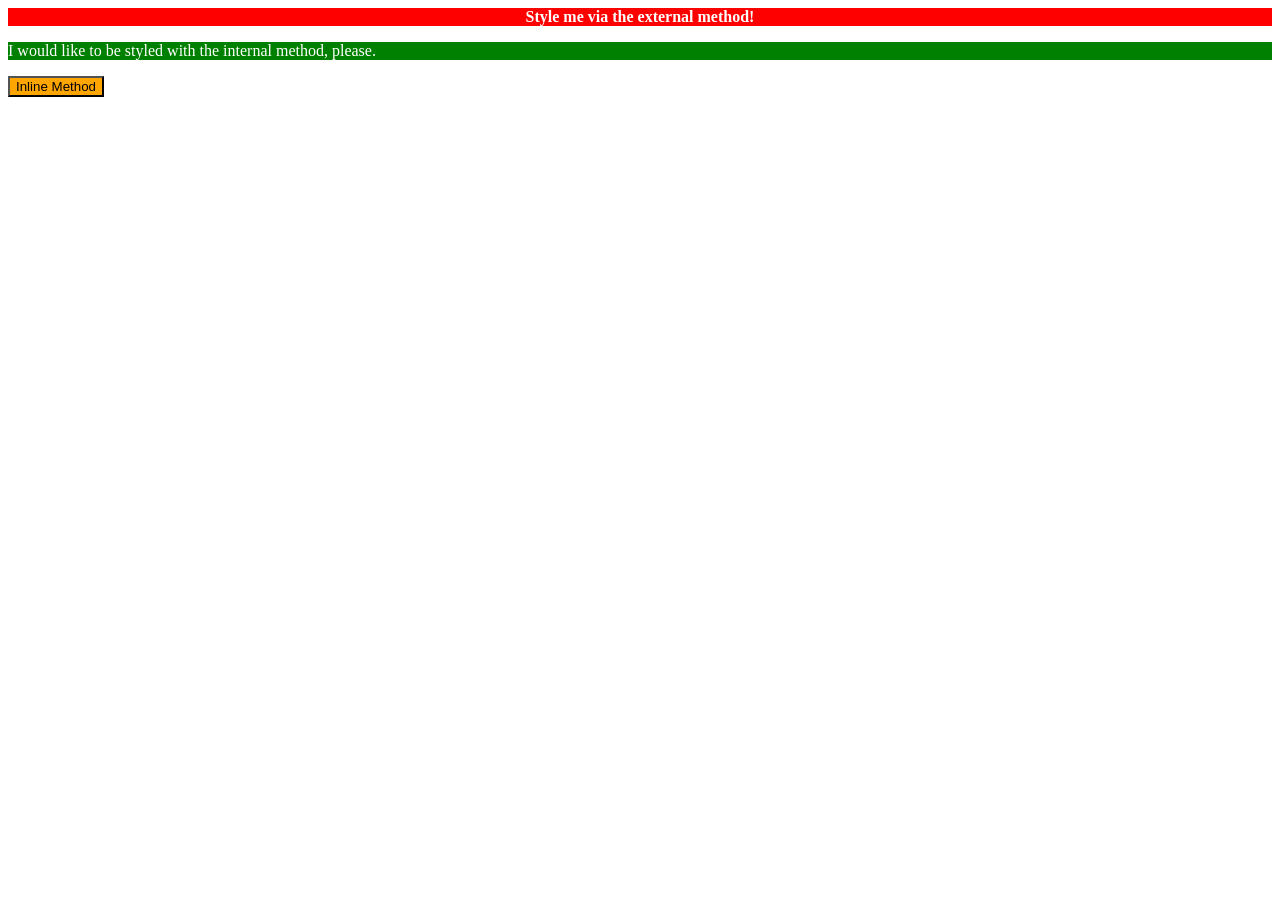
==== foundations/intro-to-css/01-css-methods/index.html @ 34e9ad29 "Done 2 exercises" ====
<!DOCTYPE html>
<html lang="en">
  <head>
    <style>
      p {
        color: white;
        background-color: green;
        font-size: 18;
      }
    </style>
    <link rel="stylesheet" href="styles.css">
    <meta charset="UTF-8">
    <meta http-equiv="X-UA-Compatible" content="IE=edge">
    <meta name="viewport" content="width=device-width, initial-scale=1.0">
    <title>Methods for Adding CSS</title>
  </head>
  <body>
    <div>Style me via the external method!</div>
    <p>I would like to be styled with the internal method, please.</p>
    <button style="background-color: orange; font-size: 18;">Inline Method</button>
  </body>
</html>
---- foundations/intro-to-css/01-css-methods/styles.css ----
/* styles.css */

div {
    color: white;
    background-color: red;
    font-size: 32;
    text-align: center;
    font-weight: bold;
}
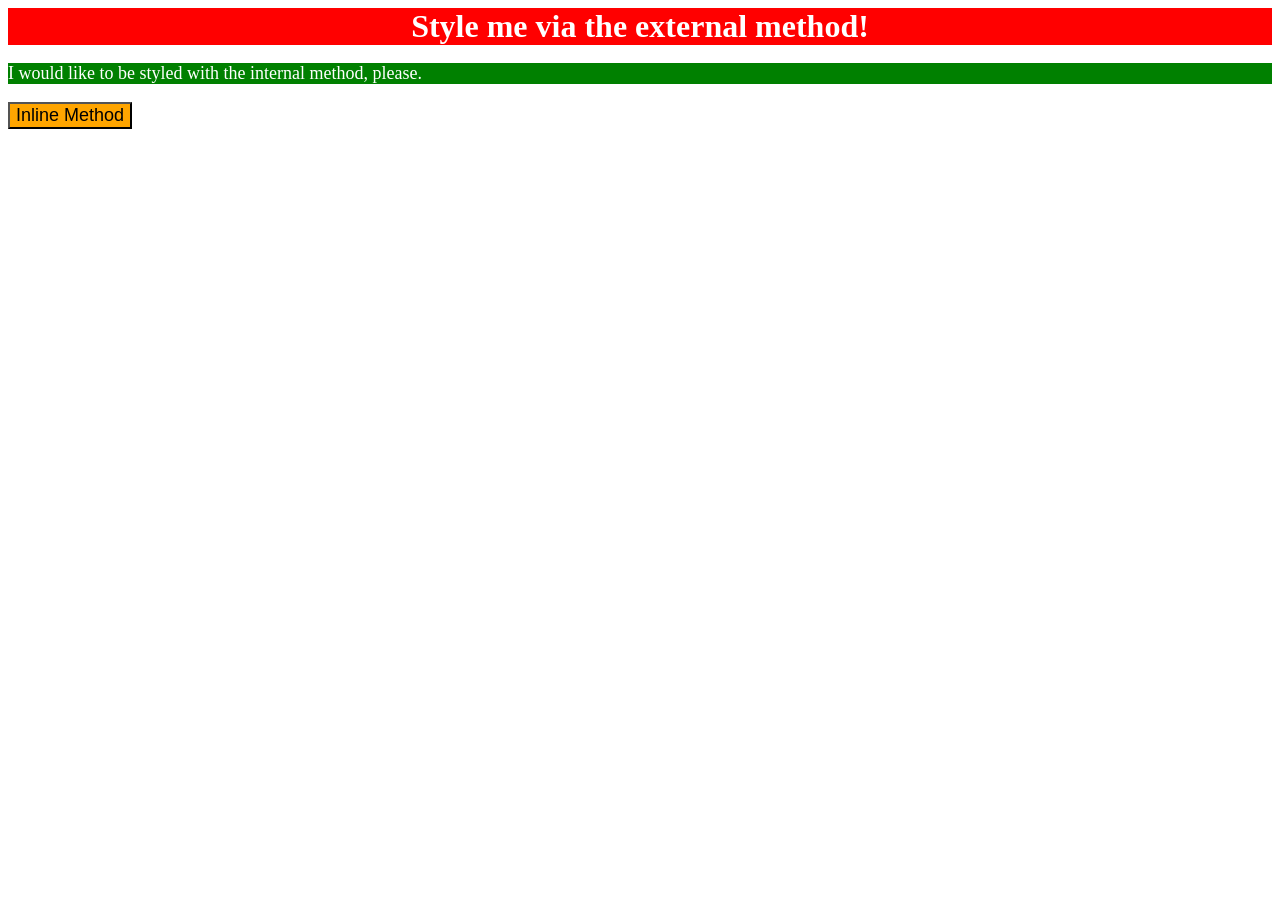
==== commit 153a4d34: "some done" ====
--- a/foundations/intro-to-css/01-css-methods/index.html
+++ b/foundations/intro-to-css/01-css-methods/index.html
@@ -1,22 +1,23 @@
 <!DOCTYPE html>
 <html lang="en">
   <head>
-    <style>
-      p {
-        color: white;
-        background-color: green;
-        font-size: 18;
-      }
-    </style>
-    <link rel="stylesheet" href="styles.css">
     <meta charset="UTF-8">
     <meta http-equiv="X-UA-Compatible" content="IE=edge">
     <meta name="viewport" content="width=device-width, initial-scale=1.0">
+    <link rel="stylesheet" href="style.css">
     <title>Methods for Adding CSS</title>
+
+    <style>
+      p {
+        background-color: green;
+        color: white;
+        font-size: 18px;
+      }
+    </style>
   </head>
   <body>
     <div>Style me via the external method!</div>
     <p>I would like to be styled with the internal method, please.</p>
-    <button style="background-color: orange; font-size: 18;">Inline Method</button>
+    <button style="background-color: orange; font-size: 18px;">Inline Method</button>
   </body>
 </html>
--- a/foundations/intro-to-css/01-css-methods/style.css
+++ b/foundations/intro-to-css/01-css-methods/style.css
@@ -0,0 +1,7 @@
+div {
+    background-color: red;
+    color: white;
+    font-weight:bold;
+    text-align: center;
+    font-size: 32px;
+}
